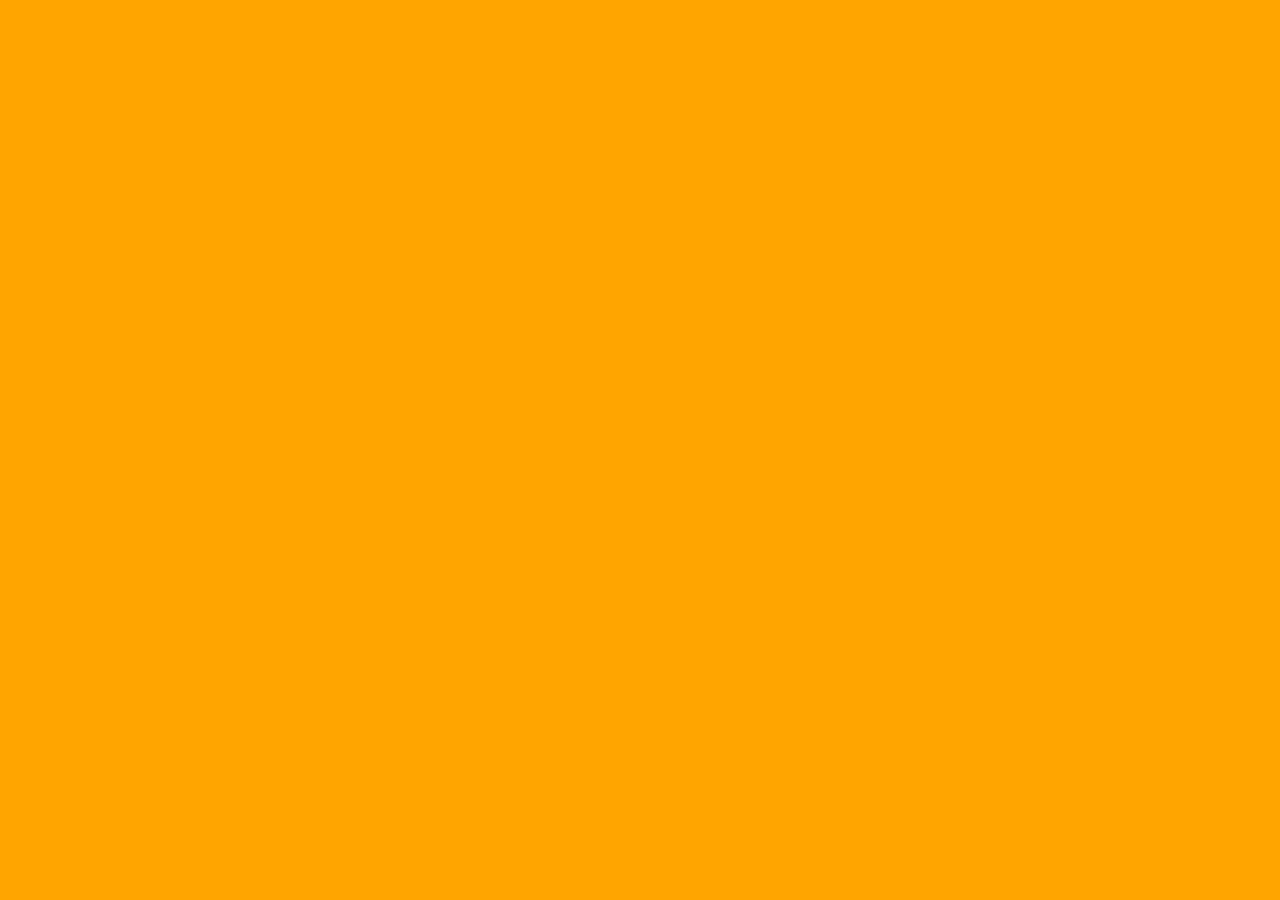
==== index.html @ 5b37c2b7 "Création des pages" ====
<!DOCTYPE html>
<html lang="fr">

<head>
    <link rel="stylesheet" href="https://maxcdn.bootstrapcdn.com/bootstrap/4.0.0/css/bootstrap.min.css"
        integrity="sha384-Gn5384xqQ1aoWXA+058RXPxPg6fy4IWvTNh0E263XmFcJlSAwiGgFAW/dAiS6JXm" crossorigin="anonymous">
    <link rel="stylesheet" href="https://cdnjs.cloudflare.com/ajax/libs/font-awesome/5.12.1/css/all.min.css" />
    <link rel="stylesheet" href="wwwroot/css/style.css" />
    <meta charset="UTF-8" />
    <title>Accueil</title>
</head>

<body>
    <main>
        <div class="container mt-5">

        </div>
    </main>
</body>
---- wwwroot/css/style.css ----
body {
    font-family: 'Ropa Sans', sans-serif;
    font-size: 14px;
    background-color: orange;
}

h1 {
    font-size: 40px;
}

h2 {
    font-size: 28px;
}

h3 {
    font-size: 24px;
}

a {
    color: inherit !important;
}

header {
    background-color: white;
    box-shadow: 0 0 10px;
}

.headerItem {
    text-align: center;
    color: orange;
    font-size: 20px;
    padding: 10px;
}

#logo {
    width: 100px;
}

footer {
    background-color: white;
    box-shadow: 0 0 10px;
    position: absolute;
    bottom: 0;
}
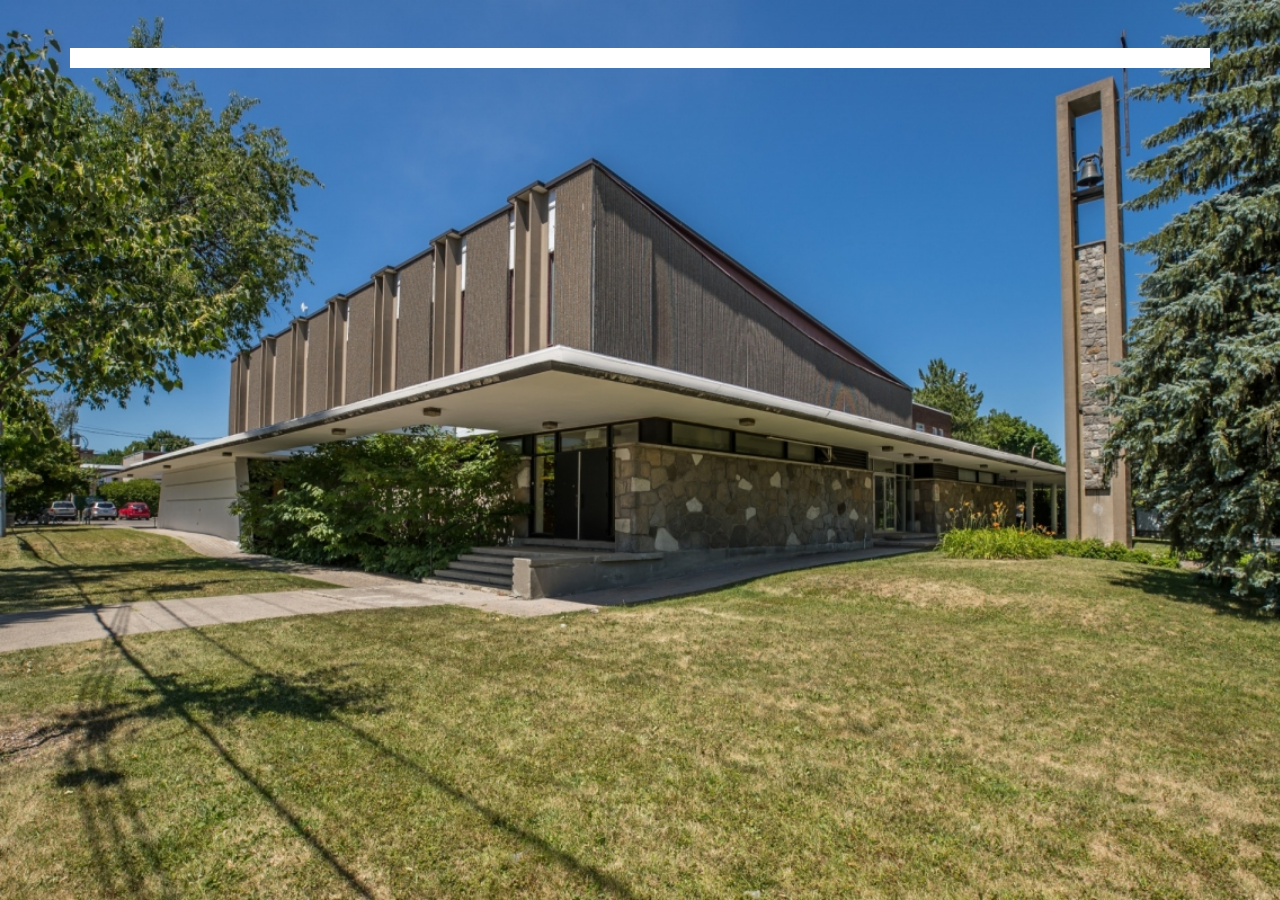
==== commit d5f7ecbb: "Ajout des partenaires" ====
--- a/index.html
+++ b/index.html
@@ -10,7 +10,7 @@
     <title>Accueil</title>
 </head>
 
-<body>
+<body style="background-image: url(wwwroot/images/Batiment.jpg)">
     <main>
         <div class="container mt-5">
 
--- a/wwwroot/css/style.css
+++ b/wwwroot/css/style.css
@@ -1,7 +1,15 @@
 body {
     font-family: 'Ropa Sans', sans-serif;
     font-size: 14px;
-    background-color: orange;
+    background-repeat: no-repeat;
+    background-attachment: fixed;
+    background-size: cover
+}
+
+.container {
+    background-color: white;
+    padding-top: 10px;
+    padding-bottom: 10px;
 }
 
 h1 {
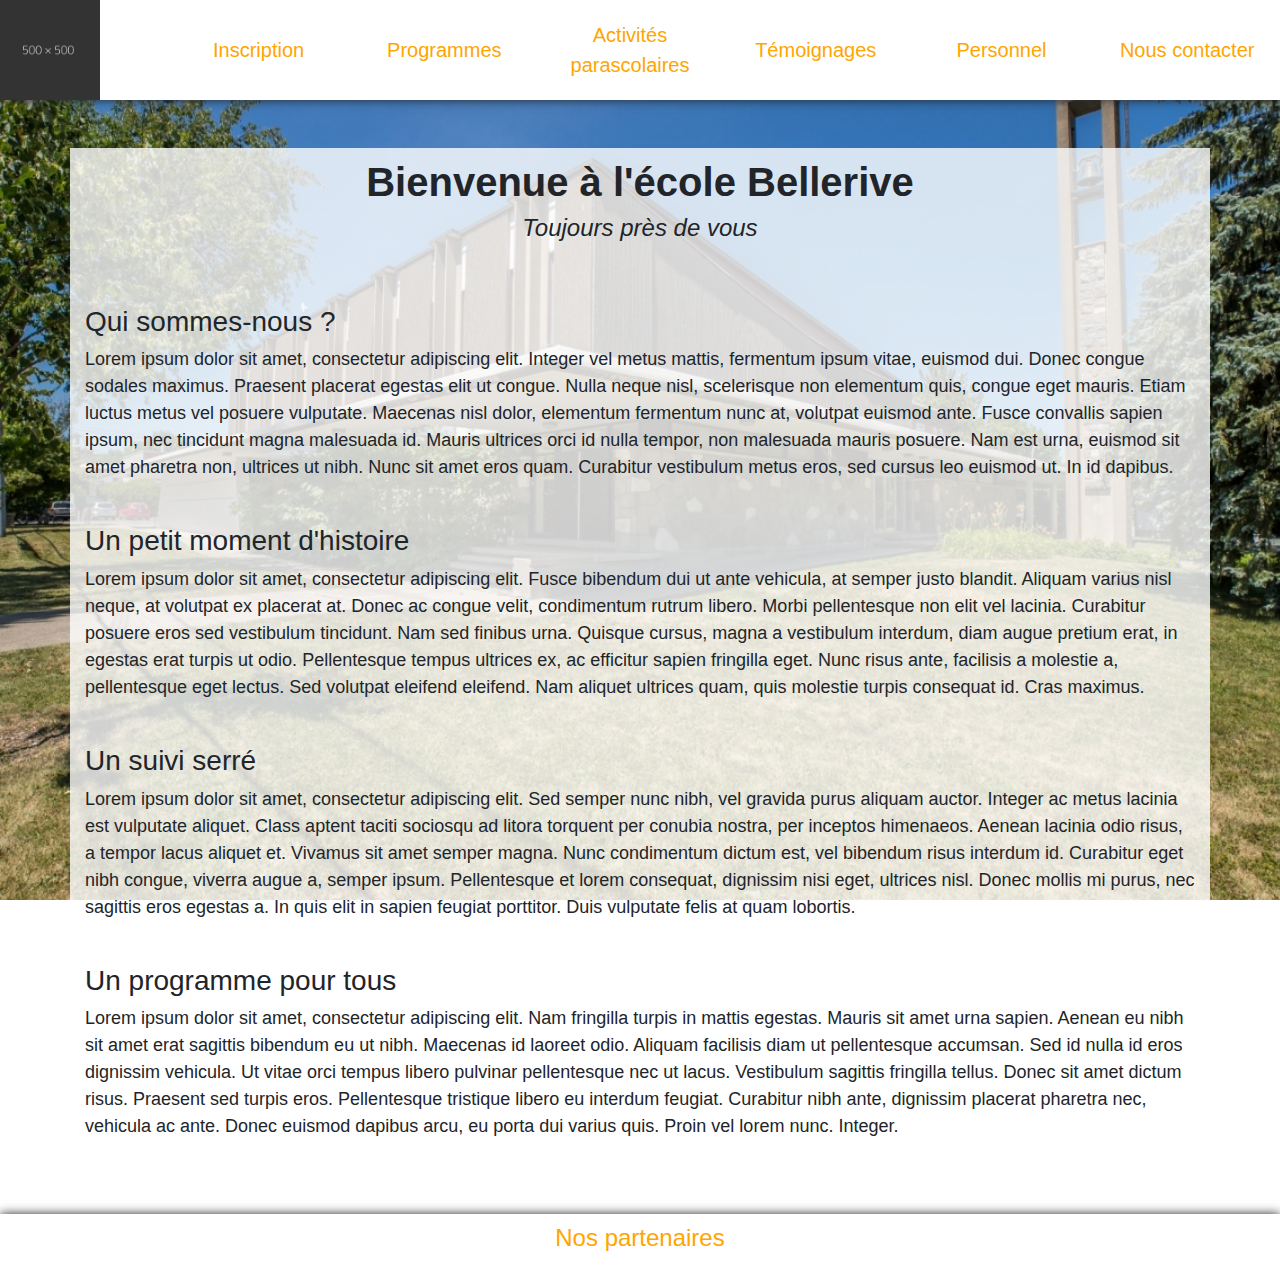
==== commit 6d1e3665: "Avancement de la page d'accueil" ====
--- a/index.html
+++ b/index.html
@@ -11,9 +11,85 @@
 </head>
 
 <body style="background-image: url(wwwroot/images/Batiment.jpg)">
+    <header class="container-fluid">
+        <div class="row align-items-center">
+            <div class="col" style="padding: 0px">
+                <a href="index.html"><img src="wwwroot/images/500x500.png" id="logo"></a>
+            </div>
+            <div class="col headerItem">
+                <a href="inscription.html">Inscription</a>
+            </div>
+            <div class="col headerItem">
+                <a href="programmes.html">Programmes</a>
+            </div>
+            <div class="col headerItem">
+                <a href="activites.html">Activités parascolaires</a>
+            </div>
+            <div class="col headerItem">
+                <a href="temoignages.html">Témoignages</a>
+            </div>
+            <div class="col headerItem">
+                <a href="personnel.html">Personnel</a>
+            </div>
+            <div class="col headerItem">
+                <a href="contact.html">Nous contacter</a>
+            </div>
+        </div>
+    </header>
+
     <main>
-        <div class="container mt-5">
-
+        <div class="container mt-5 mb-5">
+            <h1 id="messageBienvenue">Bienvenue à l'école Bellerive</h1>
+            <h3 style="text-align: center; font-style: italic">Toujours près de vous</h3>
+            <br>
+            <br>
+            <div>
+                <h2>Qui sommes-nous ?</h2>
+                <p>Lorem ipsum dolor sit amet, consectetur adipiscing elit. Integer vel metus mattis, fermentum ipsum
+                    vitae, euismod dui. Donec congue sodales maximus. Praesent placerat egestas elit ut congue. Nulla
+                    neque nisl, scelerisque non elementum quis, congue eget mauris. Etiam luctus metus vel posuere
+                    vulputate. Maecenas nisl dolor, elementum fermentum nunc at, volutpat euismod ante. Fusce convallis
+                    sapien ipsum, nec tincidunt magna malesuada id. Mauris ultrices orci id nulla tempor, non malesuada
+                    mauris posuere. Nam est urna, euismod sit amet pharetra non, ultrices ut nibh. Nunc sit amet eros
+                    quam. Curabitur vestibulum metus eros, sed cursus leo euismod ut. In id dapibus.</p>
+                <br>
+                <h2>Un petit moment d'histoire</h2>
+                <p>Lorem ipsum dolor sit amet, consectetur adipiscing elit. Fusce bibendum dui ut ante vehicula, at
+                    semper justo blandit. Aliquam varius nisl neque, at volutpat ex placerat at. Donec ac congue velit,
+                    condimentum rutrum libero. Morbi pellentesque non elit vel lacinia. Curabitur posuere eros sed
+                    vestibulum tincidunt. Nam sed finibus urna. Quisque cursus, magna a vestibulum interdum, diam augue
+                    pretium erat, in egestas erat turpis ut odio. Pellentesque tempus ultrices ex, ac efficitur sapien
+                    fringilla eget. Nunc risus ante, facilisis a molestie a, pellentesque eget lectus. Sed volutpat
+                    eleifend eleifend. Nam aliquet ultrices quam, quis molestie turpis consequat id. Cras maximus.</p>
+                <br>
+                <h2>Un suivi serré</h2>
+                <p>Lorem ipsum dolor sit amet, consectetur adipiscing elit. Sed semper nunc nibh, vel gravida purus
+                    aliquam auctor. Integer ac metus lacinia est vulputate aliquet. Class aptent taciti sociosqu ad
+                    litora torquent per conubia nostra, per inceptos himenaeos. Aenean lacinia odio risus, a tempor
+                    lacus aliquet et. Vivamus sit amet semper magna. Nunc condimentum dictum est, vel bibendum risus
+                    interdum id. Curabitur eget nibh congue, viverra augue a, semper ipsum. Pellentesque et lorem
+                    consequat, dignissim nisi eget, ultrices nisl. Donec mollis mi purus, nec sagittis eros egestas a.
+                    In quis elit in sapien feugiat porttitor. Duis vulputate felis at quam lobortis.</p>
+                <br>
+                <h2>Un programme pour tous</h2>
+                <p>Lorem ipsum dolor sit amet, consectetur adipiscing elit. Nam fringilla turpis in mattis egestas.
+                    Mauris sit amet urna sapien. Aenean eu nibh sit amet erat sagittis bibendum eu ut nibh. Maecenas id
+                    laoreet odio. Aliquam facilisis diam ut pellentesque accumsan. Sed id nulla id eros dignissim
+                    vehicula. Ut vitae orci tempus libero pulvinar pellentesque nec ut lacus. Vestibulum sagittis
+                    fringilla tellus. Donec sit amet dictum risus. Praesent sed turpis eros. Pellentesque tristique
+                    libero eu interdum feugiat. Curabitur nibh ante, dignissim placerat pharetra nec, vehicula ac ante.
+                    Donec euismod dapibus arcu, eu porta dui varius quis. Proin vel lorem nunc. Integer.</p>
+            </div>
         </div>
     </main>
+
+    <footer class="container-fluid">
+        <div class="row align-items-center">
+            <div class="col" style="text-align: center; padding: 10px; color: orange">
+                <a href="partenaires.html">
+                    <h3>Nos partenaires</h3>
+                </a>
+            </div>
+        </div>
+    </footer>
 </body>--- a/wwwroot/css/style.css
+++ b/wwwroot/css/style.css
@@ -1,13 +1,13 @@
 body {
     font-family: 'Ropa Sans', sans-serif;
-    font-size: 14px;
+    font-size: 18px;
     background-repeat: no-repeat;
     background-attachment: fixed;
     background-size: cover
 }
 
 .container {
-    background-color: white;
+    background-color: rgba(255, 255, 255, 0.8);
     padding-top: 10px;
     padding-bottom: 10px;
 }
@@ -26,6 +26,11 @@
 
 a {
     color: inherit !important;
+}
+
+#messageBienvenue {
+    text-align: center;
+    font-weight: bold;
 }
 
 header {
@@ -47,6 +52,6 @@
 footer {
     background-color: white;
     box-shadow: 0 0 10px;
-    position: absolute;
+    position: static;
     bottom: 0;
 }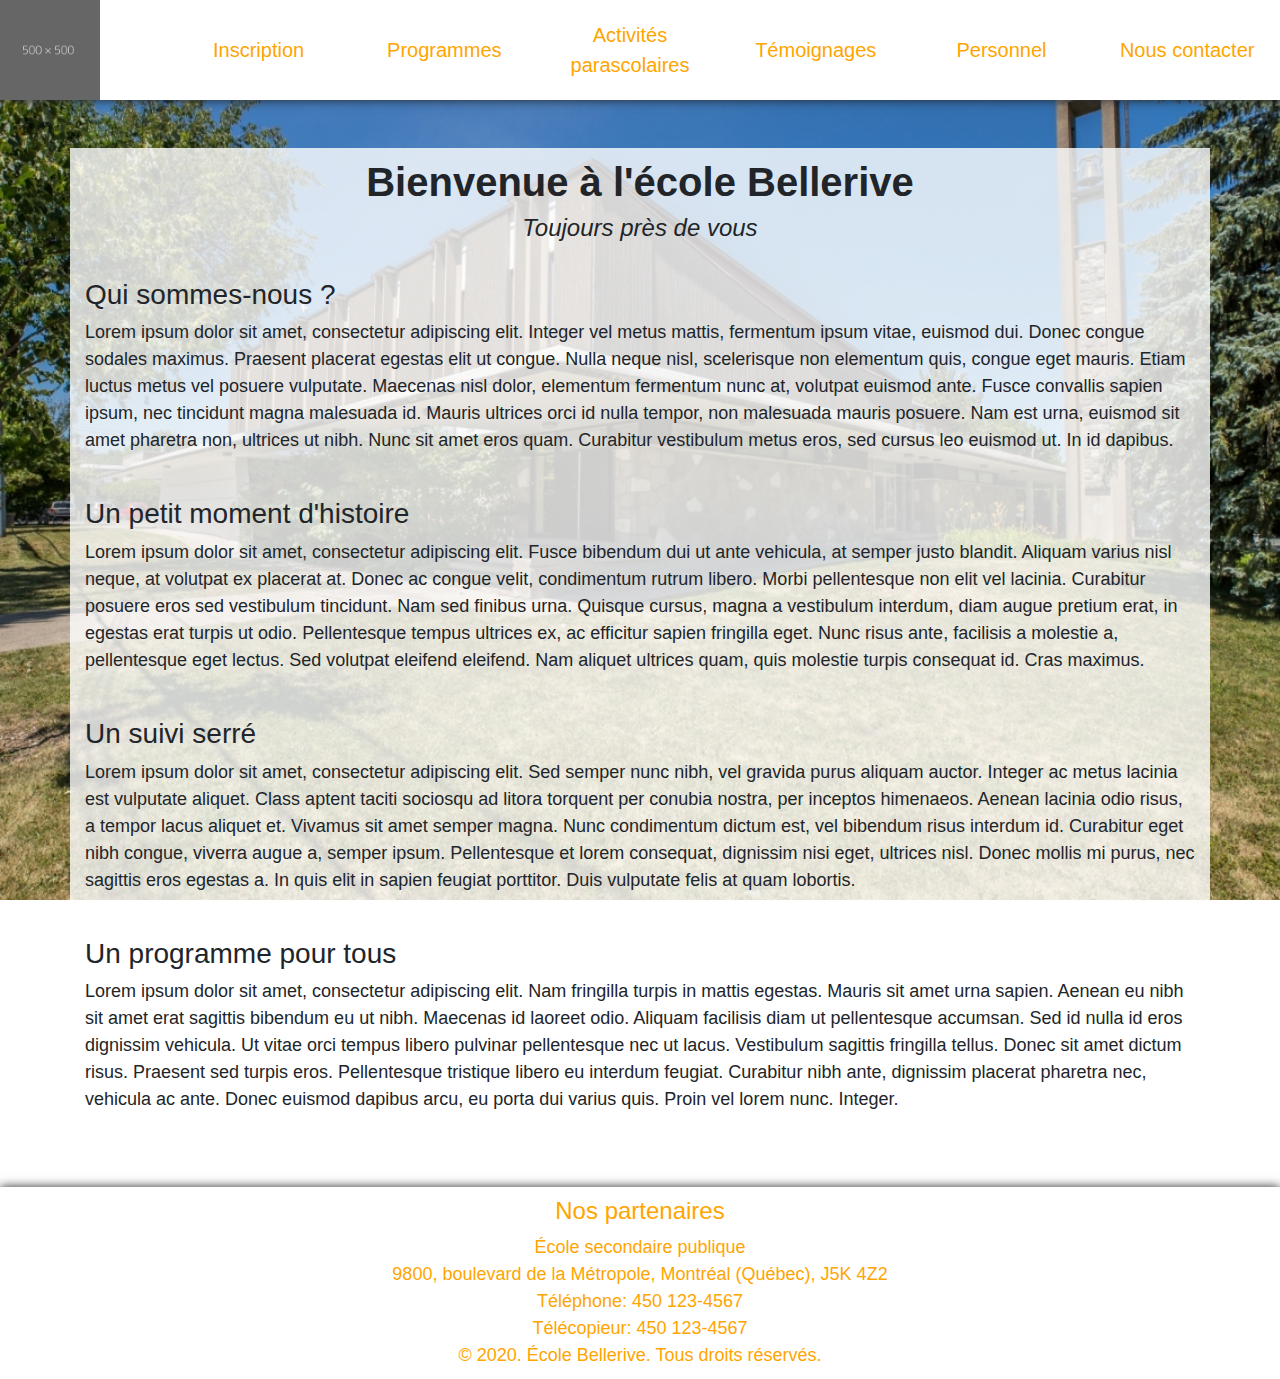
==== commit b37486c5: "Modification du footer et nettoyage des pages" ====
--- a/index.html
+++ b/index.html
@@ -14,7 +14,7 @@
     <header class="container-fluid">
         <div class="row align-items-center">
             <div class="col" style="padding: 0px">
-                <a href="index.html"><img src="wwwroot/images/500x500.png" id="logo"></a>
+                <a href="index.html"><img src="wwwroot/images/500x500.jpg" id="logo"></a>
             </div>
             <div class="col headerItem">
                 <a href="inscription.html">Inscription</a>
@@ -41,7 +41,6 @@
         <div class="container mt-5 mb-5">
             <h1 id="messageBienvenue">Bienvenue à l'école Bellerive</h1>
             <h3 style="text-align: center; font-style: italic">Toujours près de vous</h3>
-            <br>
             <br>
             <div>
                 <h2>Qui sommes-nous ?</h2>
@@ -89,6 +88,11 @@
                 <a href="partenaires.html">
                     <h3>Nos partenaires</h3>
                 </a>
+                <div>École secondaire publique</div>
+                <div>9800, boulevard de la Métropole, Montréal (Québec), J5K 4Z2</div>
+                <div>Téléphone: 450 123-4567</div>
+                <div>Télécopieur: 450 123-4567</div>
+                <div>© 2020. École Bellerive. Tous droits réservés.</div>
             </div>
         </div>
     </footer>
--- a/wwwroot/css/style.css
+++ b/wwwroot/css/style.css
@@ -54,4 +54,11 @@
     box-shadow: 0 0 10px;
     position: static;
     bottom: 0;
-}+}
+
+.temoignage {
+    text-align: center;
+    margin: 2px;
+    padding: 5px;
+    border: 1px solid black;
+}
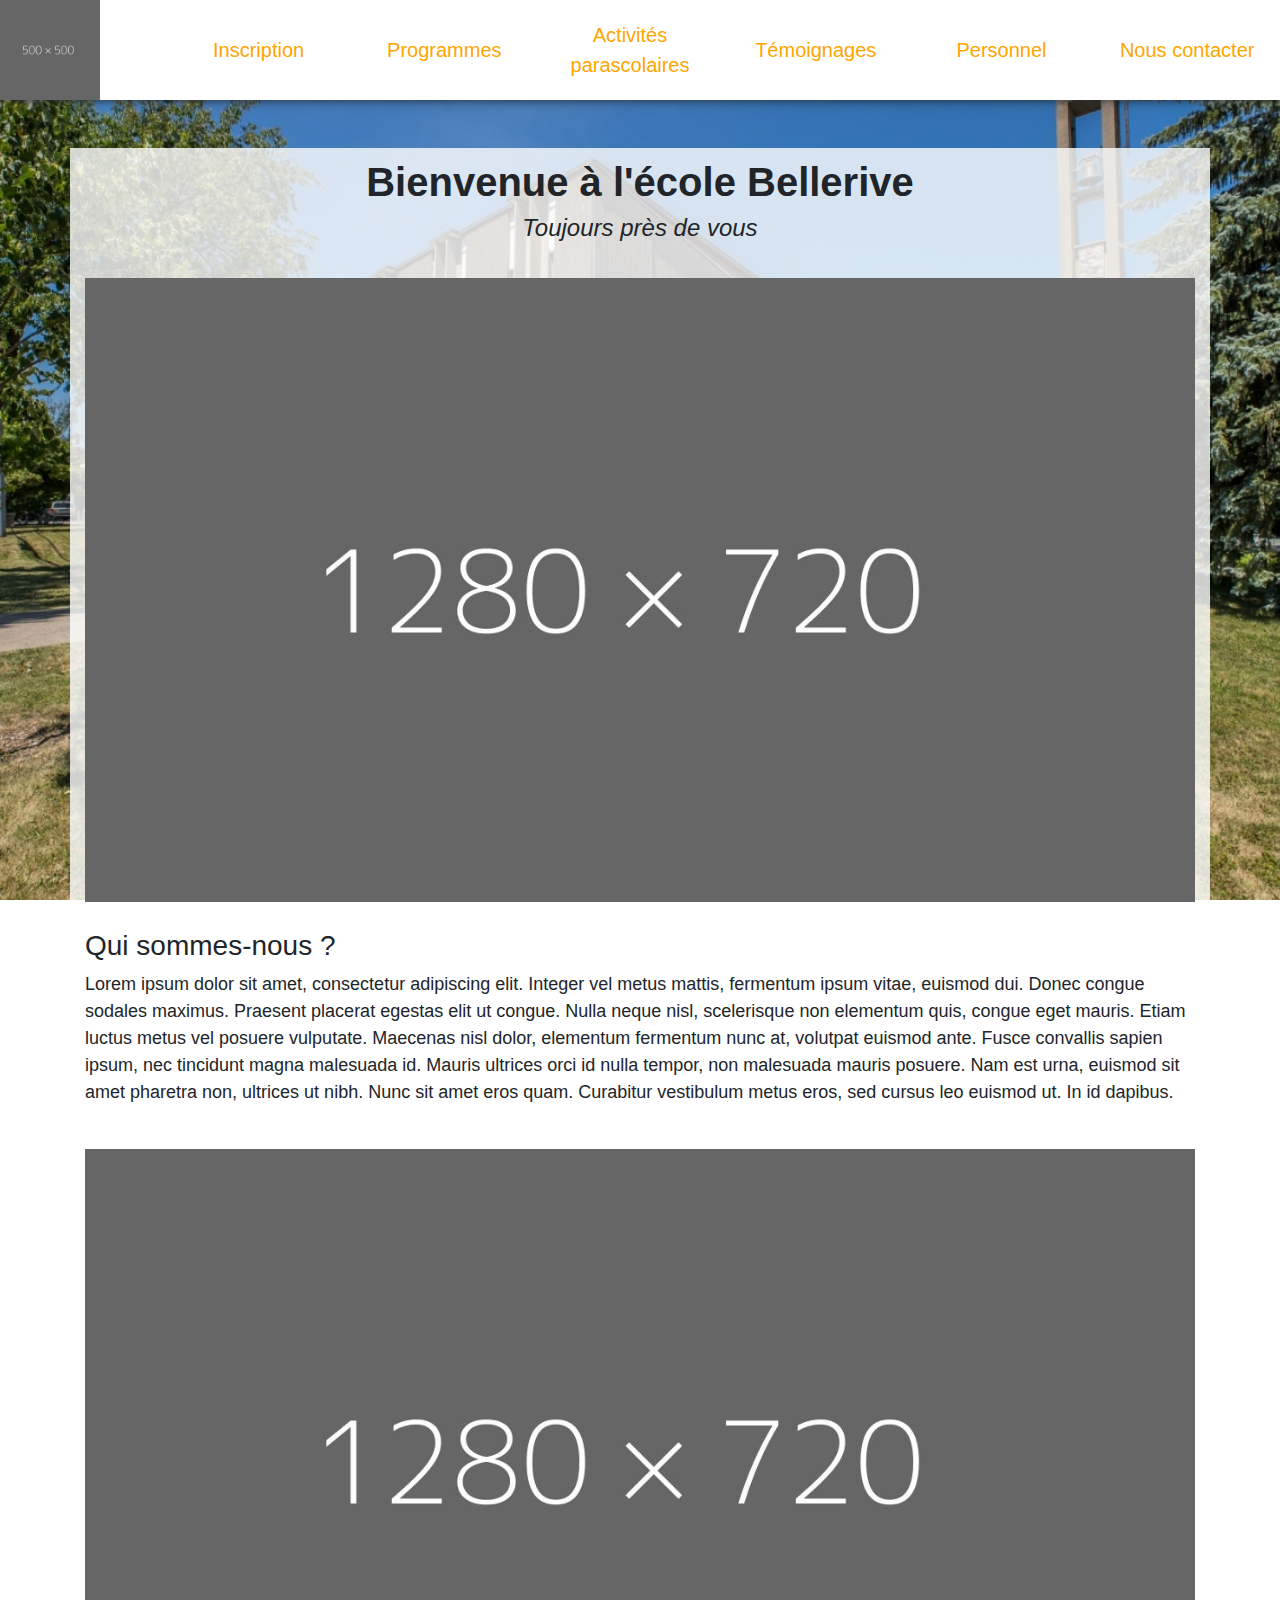
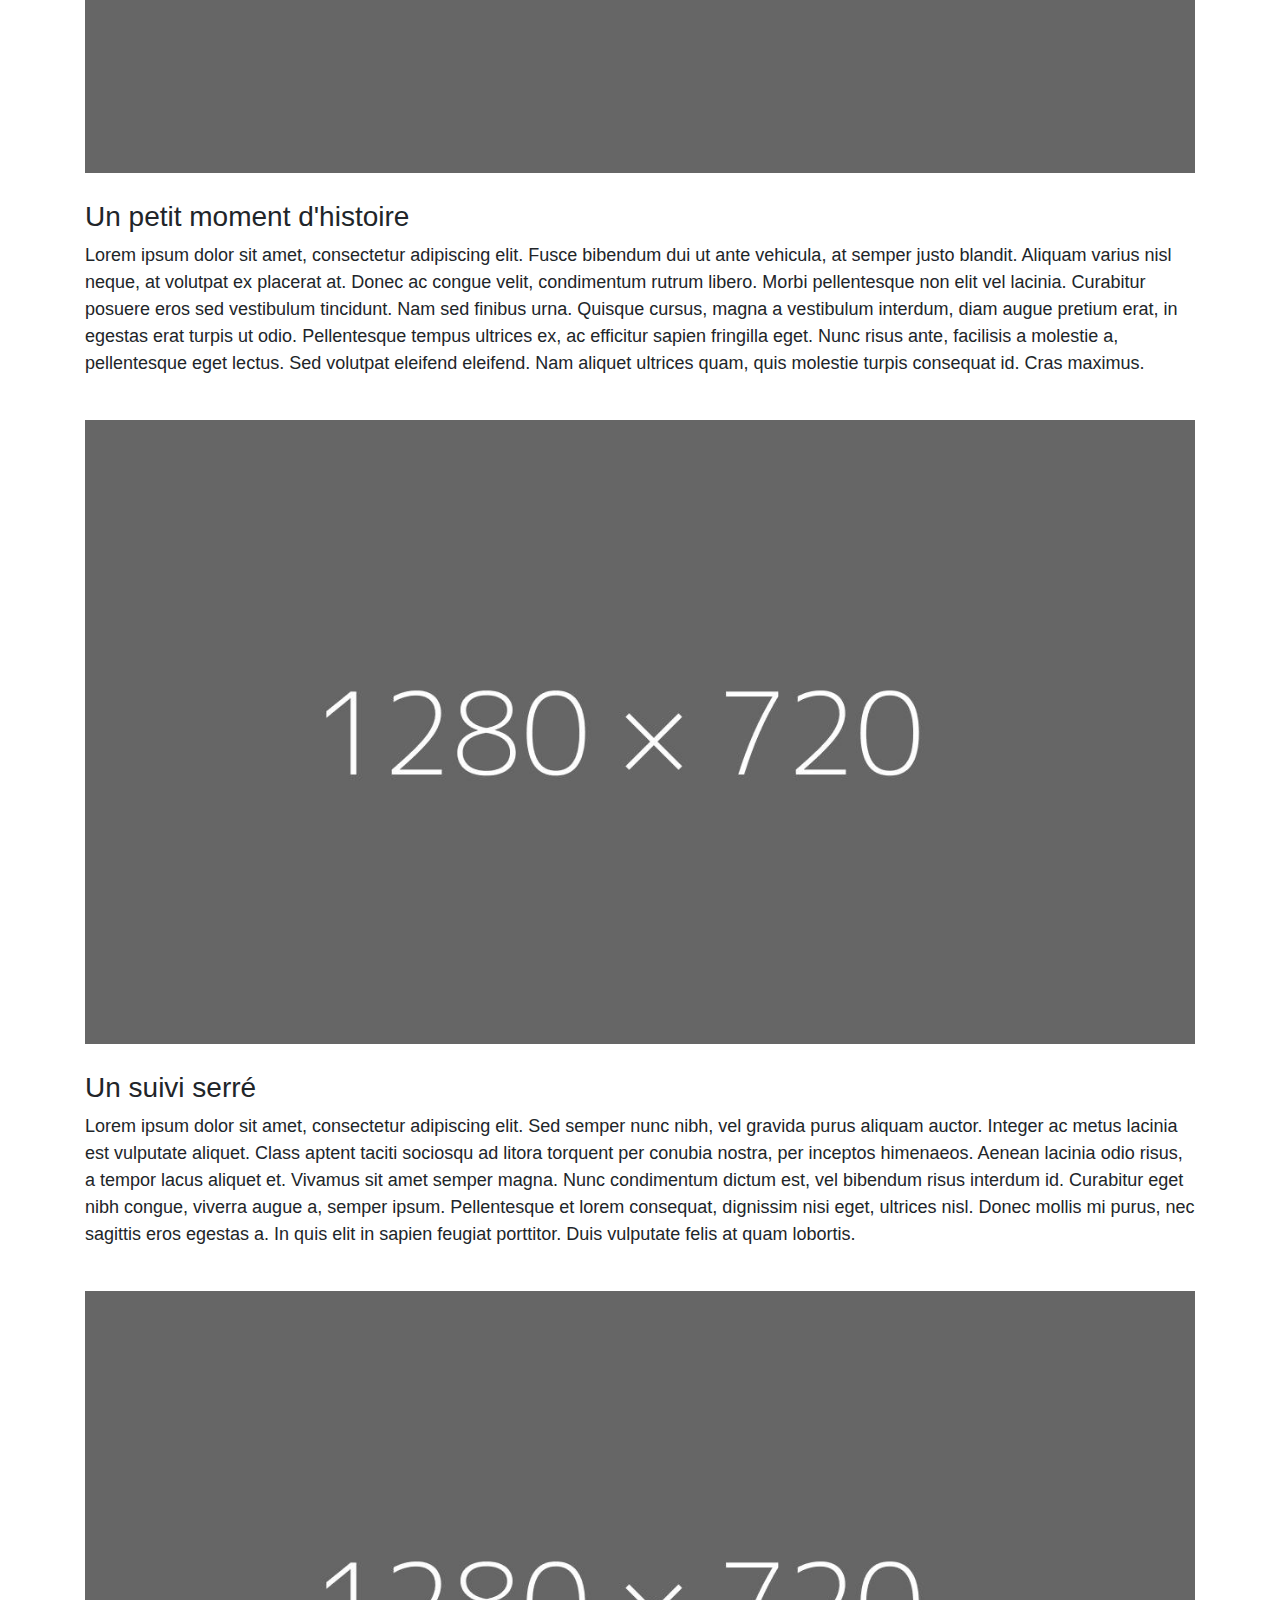
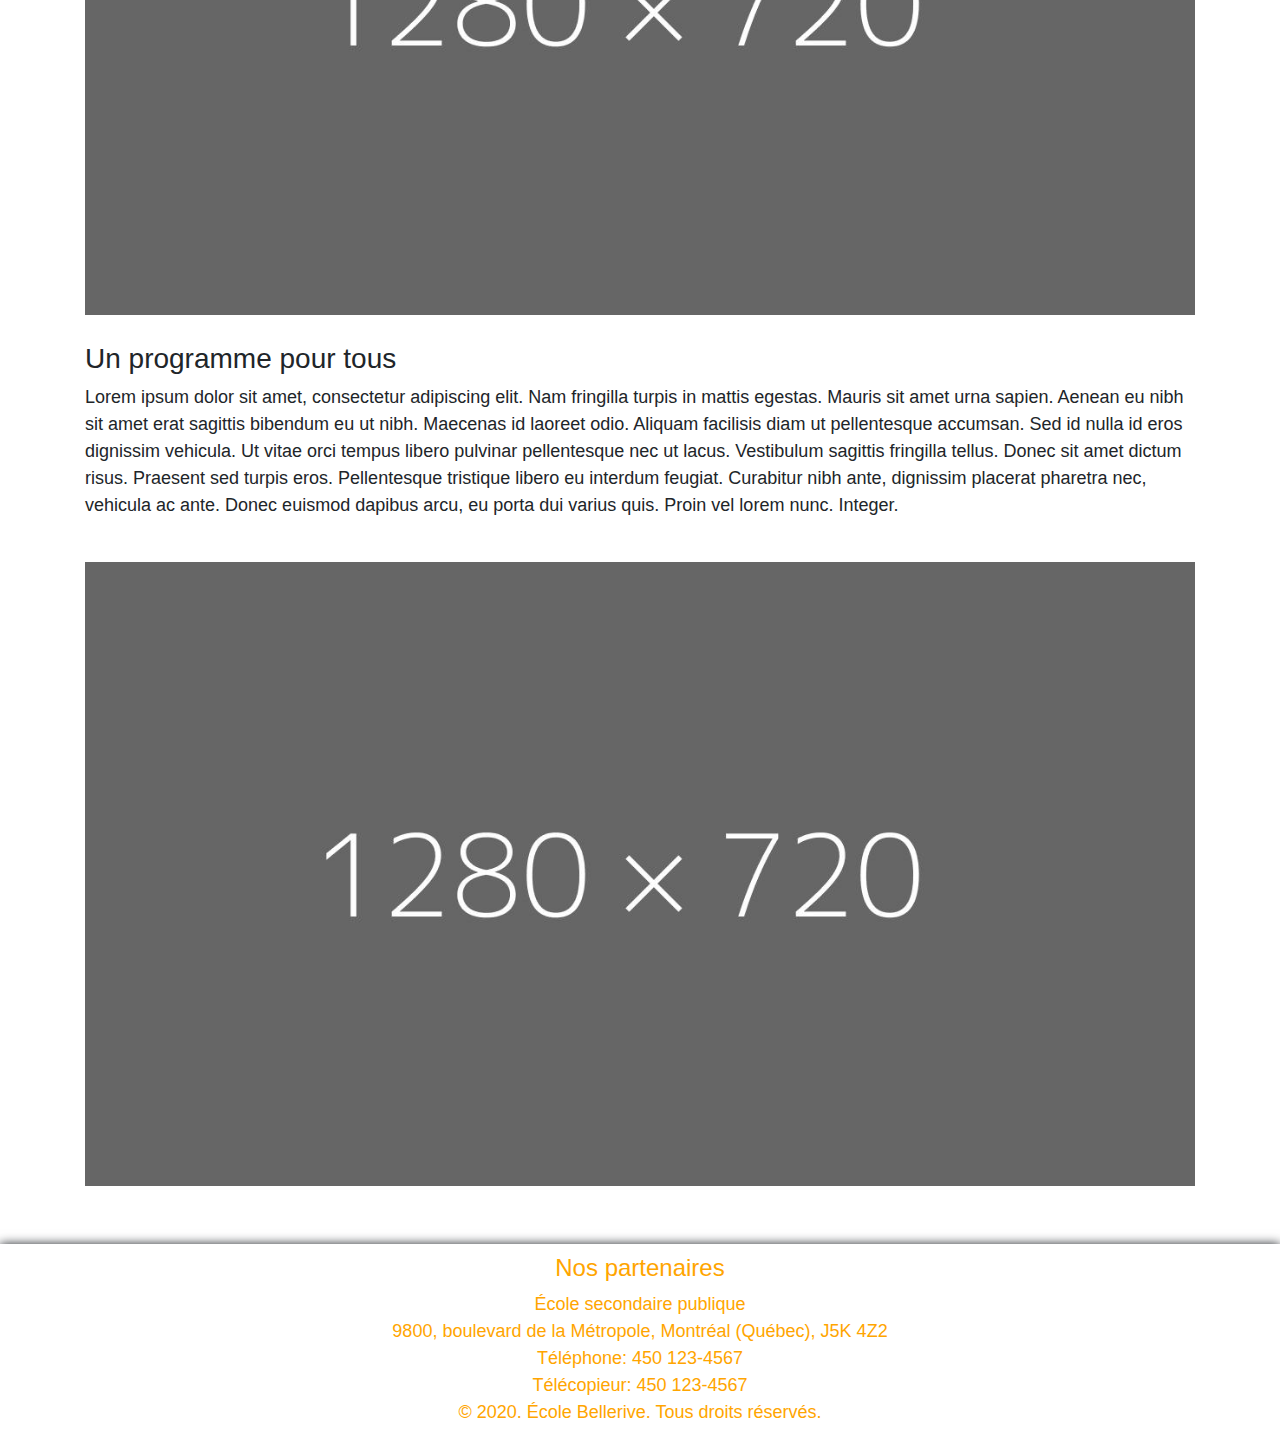
==== commit c951ad51: "Ajout d'images dans la page d'accueil et amélioration de la page contact" ====
--- a/index.html
+++ b/index.html
@@ -42,6 +42,12 @@
             <h1 id="messageBienvenue">Bienvenue à l'école Bellerive</h1>
             <h3 style="text-align: center; font-style: italic">Toujours près de vous</h3>
             <br>
+            <div class="row">
+                <div class="col">
+                    <img class="img-fluid" src="wwwroot/images/1280x720.jpg">
+                </div>
+            </div>
+            <br>
             <div>
                 <h2>Qui sommes-nous ?</h2>
                 <p>Lorem ipsum dolor sit amet, consectetur adipiscing elit. Integer vel metus mattis, fermentum ipsum
@@ -52,6 +58,12 @@
                     mauris posuere. Nam est urna, euismod sit amet pharetra non, ultrices ut nibh. Nunc sit amet eros
                     quam. Curabitur vestibulum metus eros, sed cursus leo euismod ut. In id dapibus.</p>
                 <br>
+                <div class="row">
+                    <div class="col">
+                        <img class="img-fluid" src="wwwroot/images/1280x720.jpg">
+                    </div>
+                </div>
+                <br>
                 <h2>Un petit moment d'histoire</h2>
                 <p>Lorem ipsum dolor sit amet, consectetur adipiscing elit. Fusce bibendum dui ut ante vehicula, at
                     semper justo blandit. Aliquam varius nisl neque, at volutpat ex placerat at. Donec ac congue velit,
@@ -60,6 +72,12 @@
                     pretium erat, in egestas erat turpis ut odio. Pellentesque tempus ultrices ex, ac efficitur sapien
                     fringilla eget. Nunc risus ante, facilisis a molestie a, pellentesque eget lectus. Sed volutpat
                     eleifend eleifend. Nam aliquet ultrices quam, quis molestie turpis consequat id. Cras maximus.</p>
+                <br>
+                <div class="row">
+                    <div class="col">
+                        <img class="img-fluid" src="wwwroot/images/1280x720.jpg">
+                    </div>
+                </div>
                 <br>
                 <h2>Un suivi serré</h2>
                 <p>Lorem ipsum dolor sit amet, consectetur adipiscing elit. Sed semper nunc nibh, vel gravida purus
@@ -70,6 +88,12 @@
                     consequat, dignissim nisi eget, ultrices nisl. Donec mollis mi purus, nec sagittis eros egestas a.
                     In quis elit in sapien feugiat porttitor. Duis vulputate felis at quam lobortis.</p>
                 <br>
+                <div class="row">
+                    <div class="col">
+                        <img class="img-fluid" src="wwwroot/images/1280x720.jpg">
+                    </div>
+                </div>
+                <br>
                 <h2>Un programme pour tous</h2>
                 <p>Lorem ipsum dolor sit amet, consectetur adipiscing elit. Nam fringilla turpis in mattis egestas.
                     Mauris sit amet urna sapien. Aenean eu nibh sit amet erat sagittis bibendum eu ut nibh. Maecenas id
@@ -78,6 +102,12 @@
                     fringilla tellus. Donec sit amet dictum risus. Praesent sed turpis eros. Pellentesque tristique
                     libero eu interdum feugiat. Curabitur nibh ante, dignissim placerat pharetra nec, vehicula ac ante.
                     Donec euismod dapibus arcu, eu porta dui varius quis. Proin vel lorem nunc. Integer.</p>
+                <br>
+                <div class="row">
+                    <div class="col">
+                        <img class="img-fluid" src="wwwroot/images/1280x720.jpg">
+                    </div>
+                </div>
             </div>
         </div>
     </main>
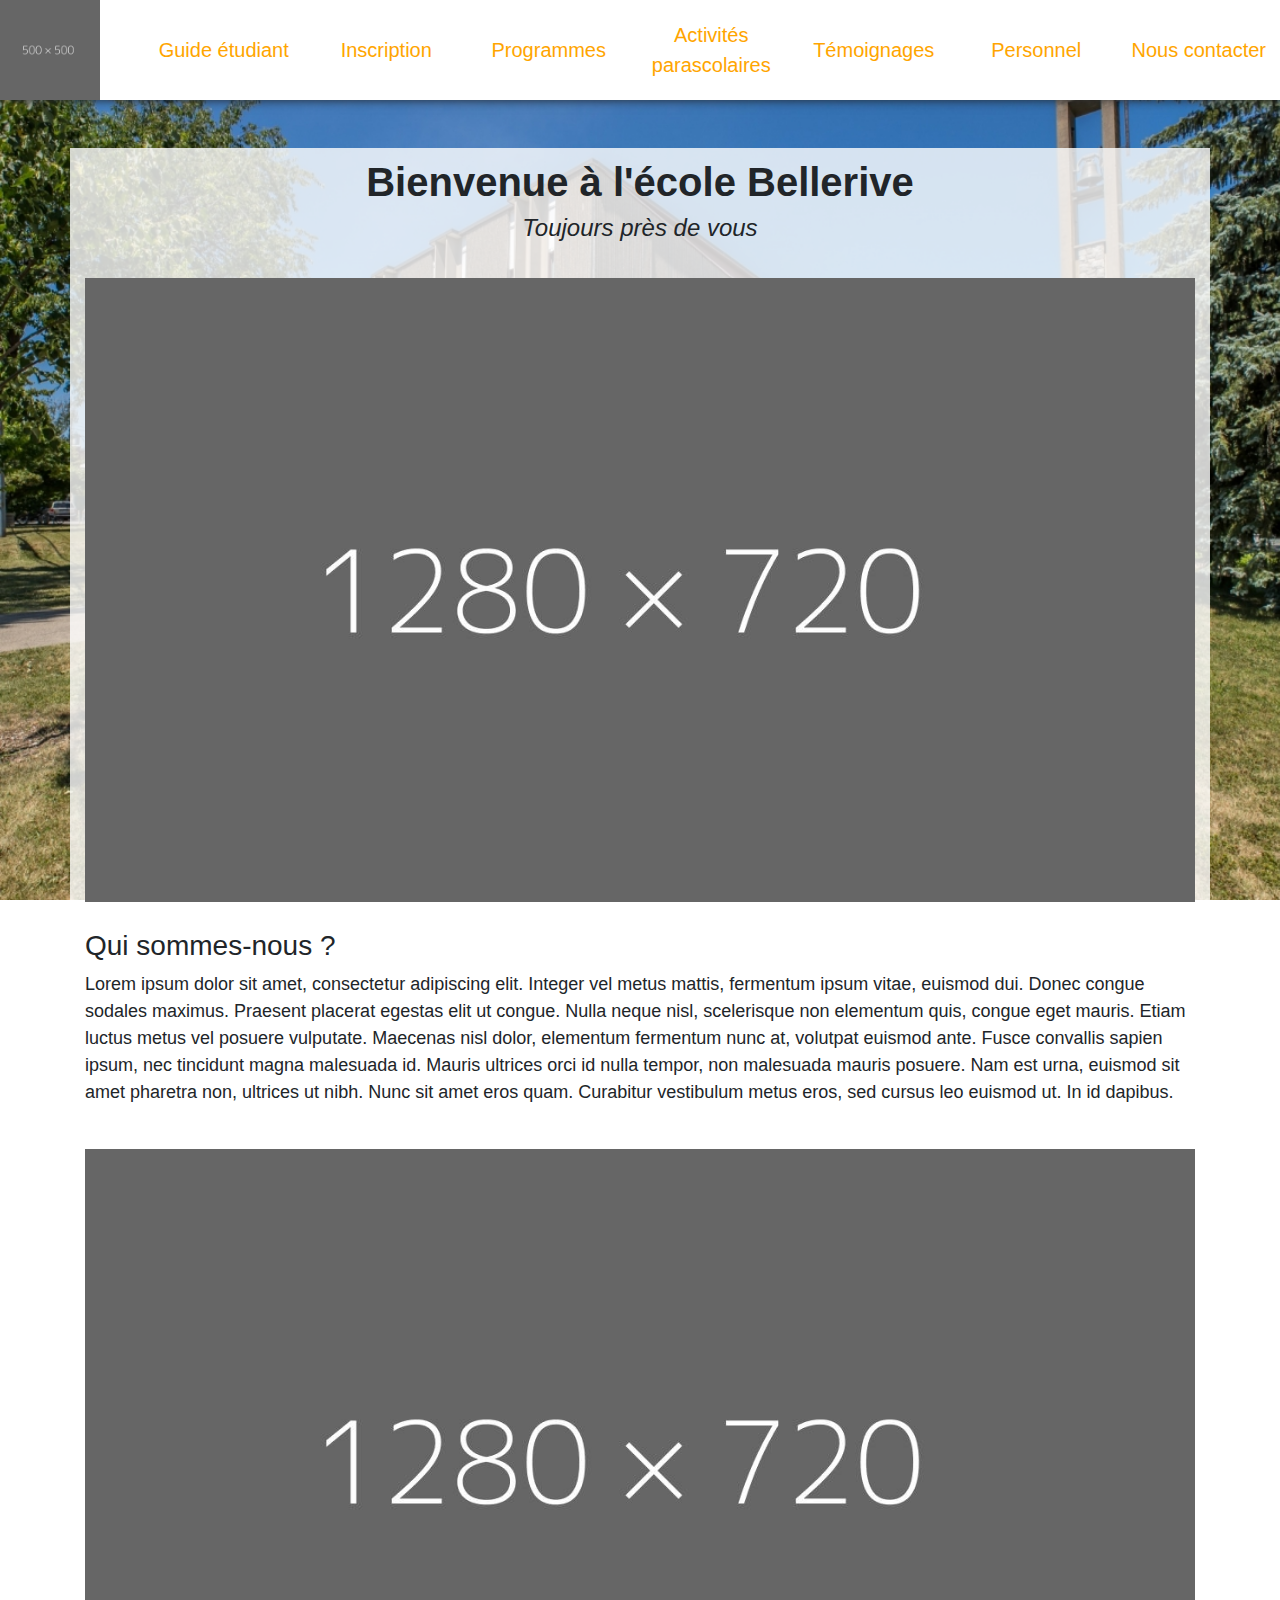
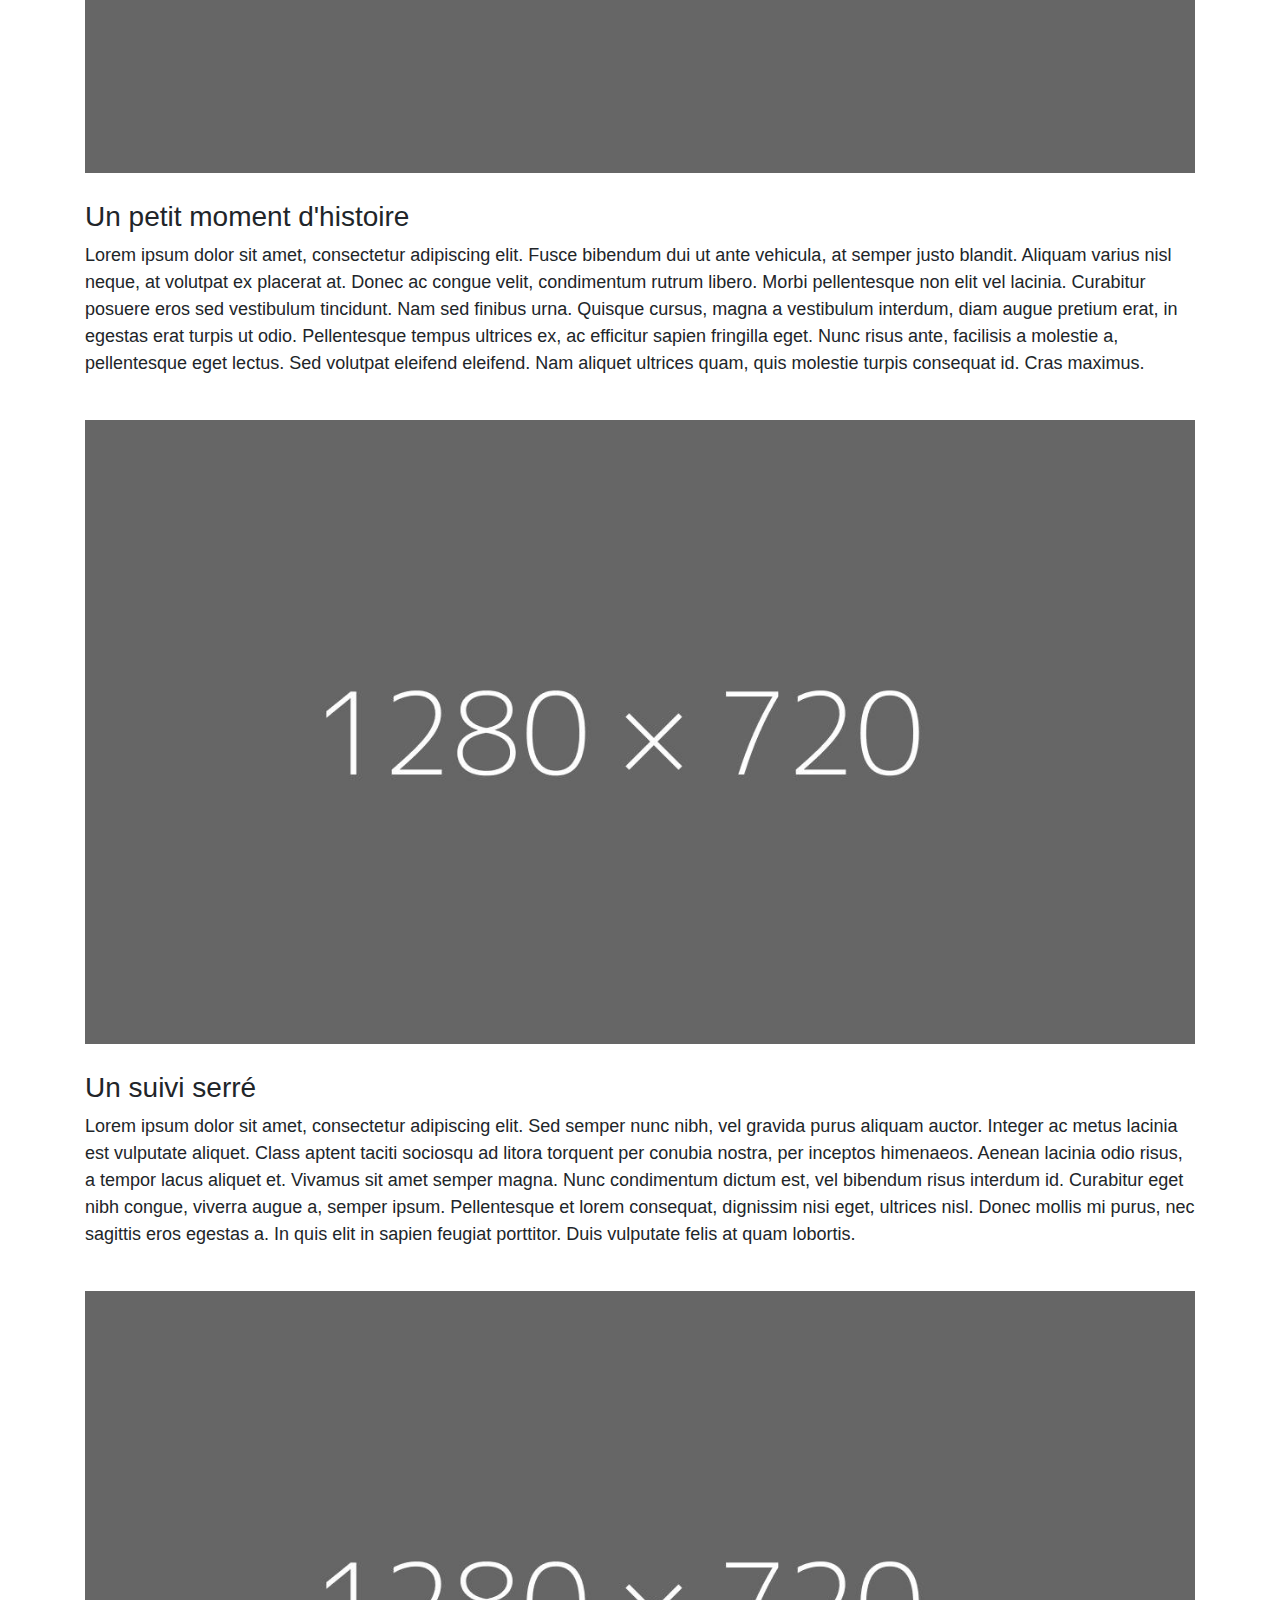
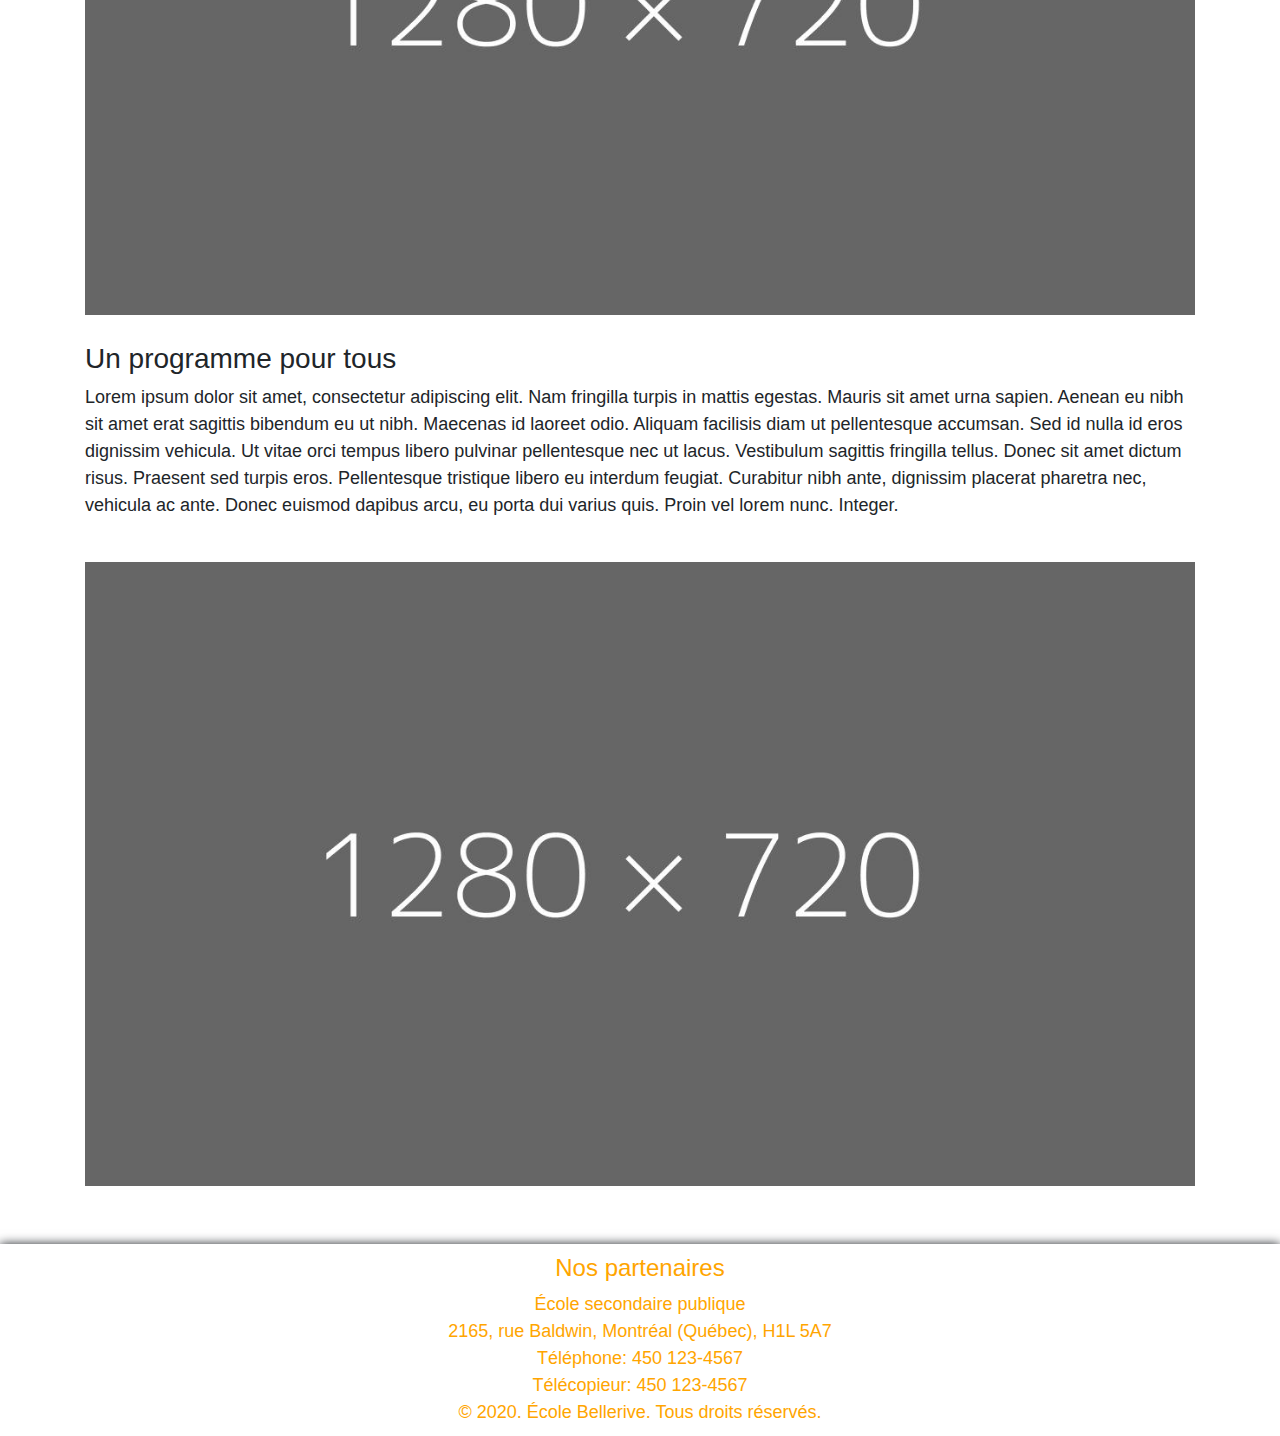
==== commit be24555c: "Correction de l'adresse et ajout du guide étudiant" ====
--- a/index.html
+++ b/index.html
@@ -15,6 +15,9 @@
         <div class="row align-items-center">
             <div class="col" style="padding: 0px">
                 <a href="index.html"><img src="wwwroot/images/500x500.jpg" id="logo"></a>
+            </div>
+            <div class="col headerItem">
+                <a href="guide.html">Guide étudiant</a>
             </div>
             <div class="col headerItem">
                 <a href="inscription.html">Inscription</a>
@@ -119,7 +122,7 @@
                     <h3>Nos partenaires</h3>
                 </a>
                 <div>École secondaire publique</div>
-                <div>9800, boulevard de la Métropole, Montréal (Québec), J5K 4Z2</div>
+                <div>2165, rue Baldwin, Montréal (Québec), H1L 5A7</div>
                 <div>Téléphone: 450 123-4567</div>
                 <div>Télécopieur: 450 123-4567</div>
                 <div>© 2020. École Bellerive. Tous droits réservés.</div>
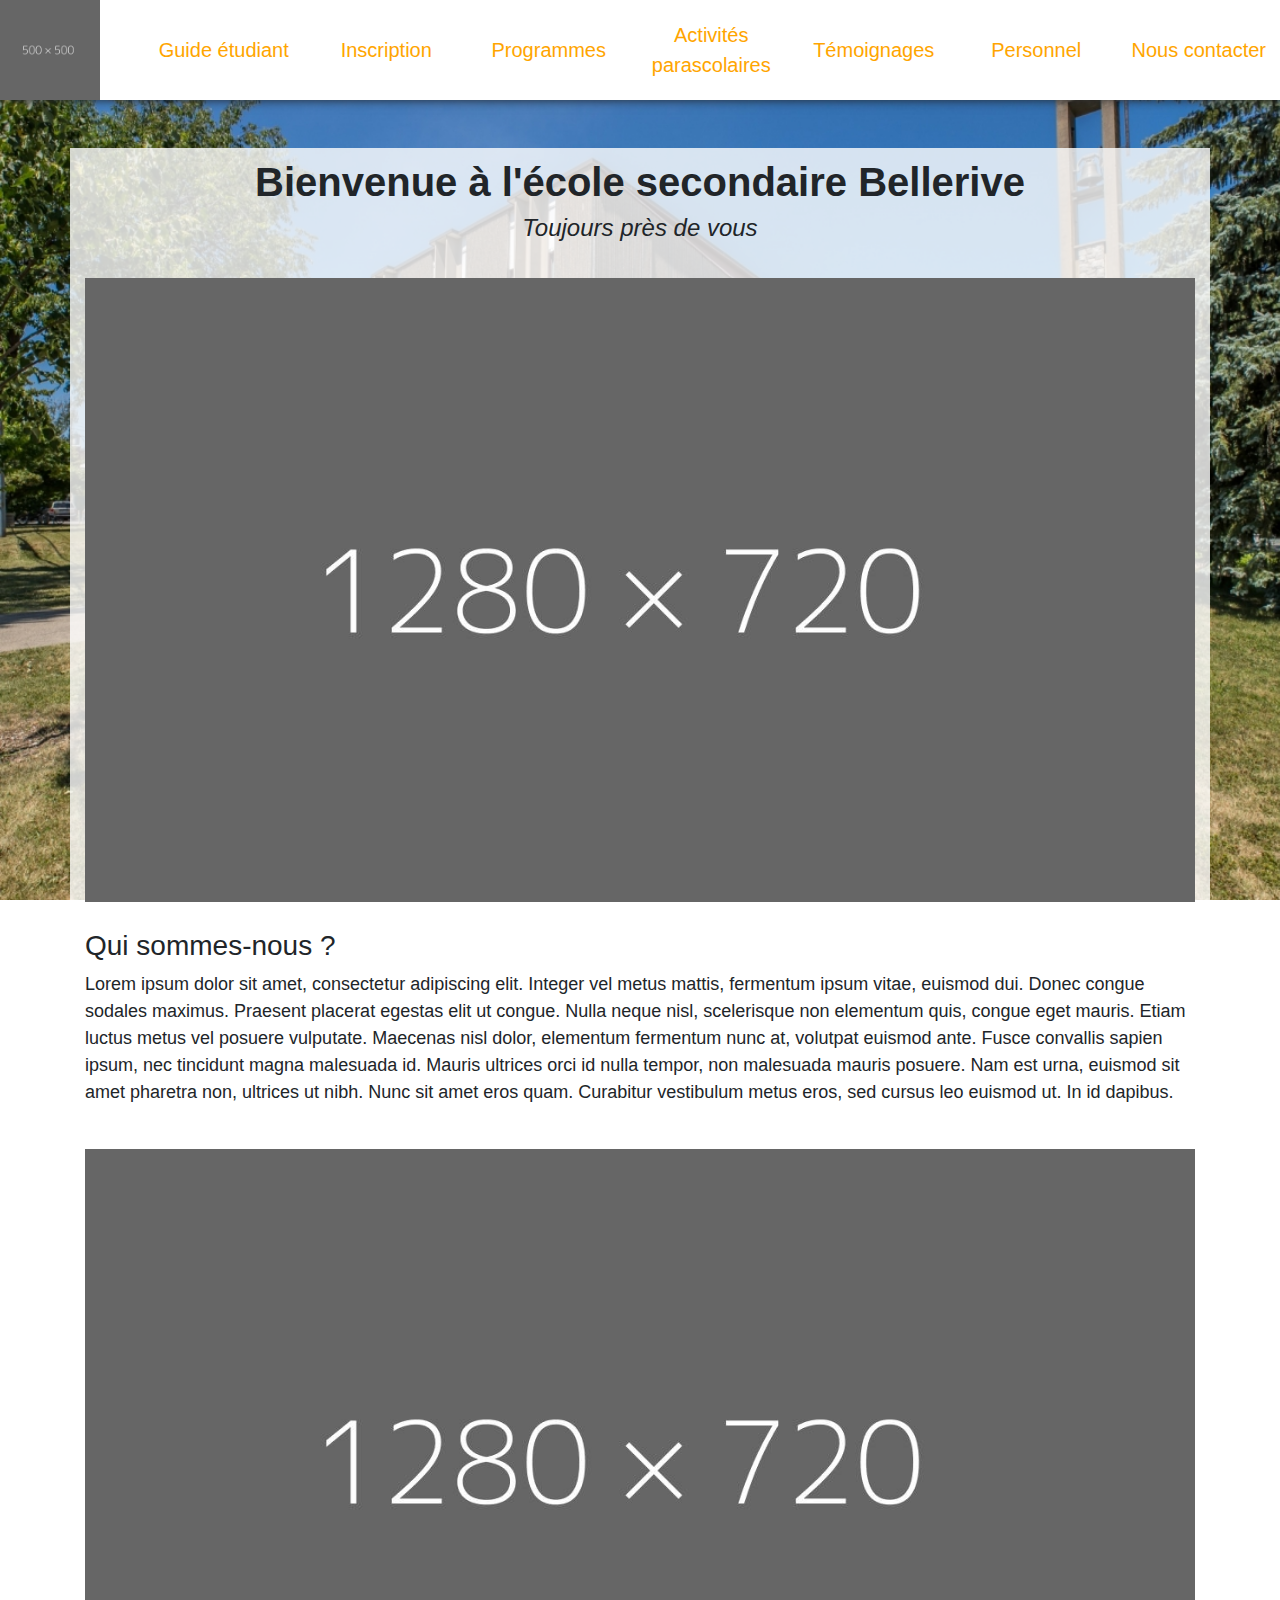
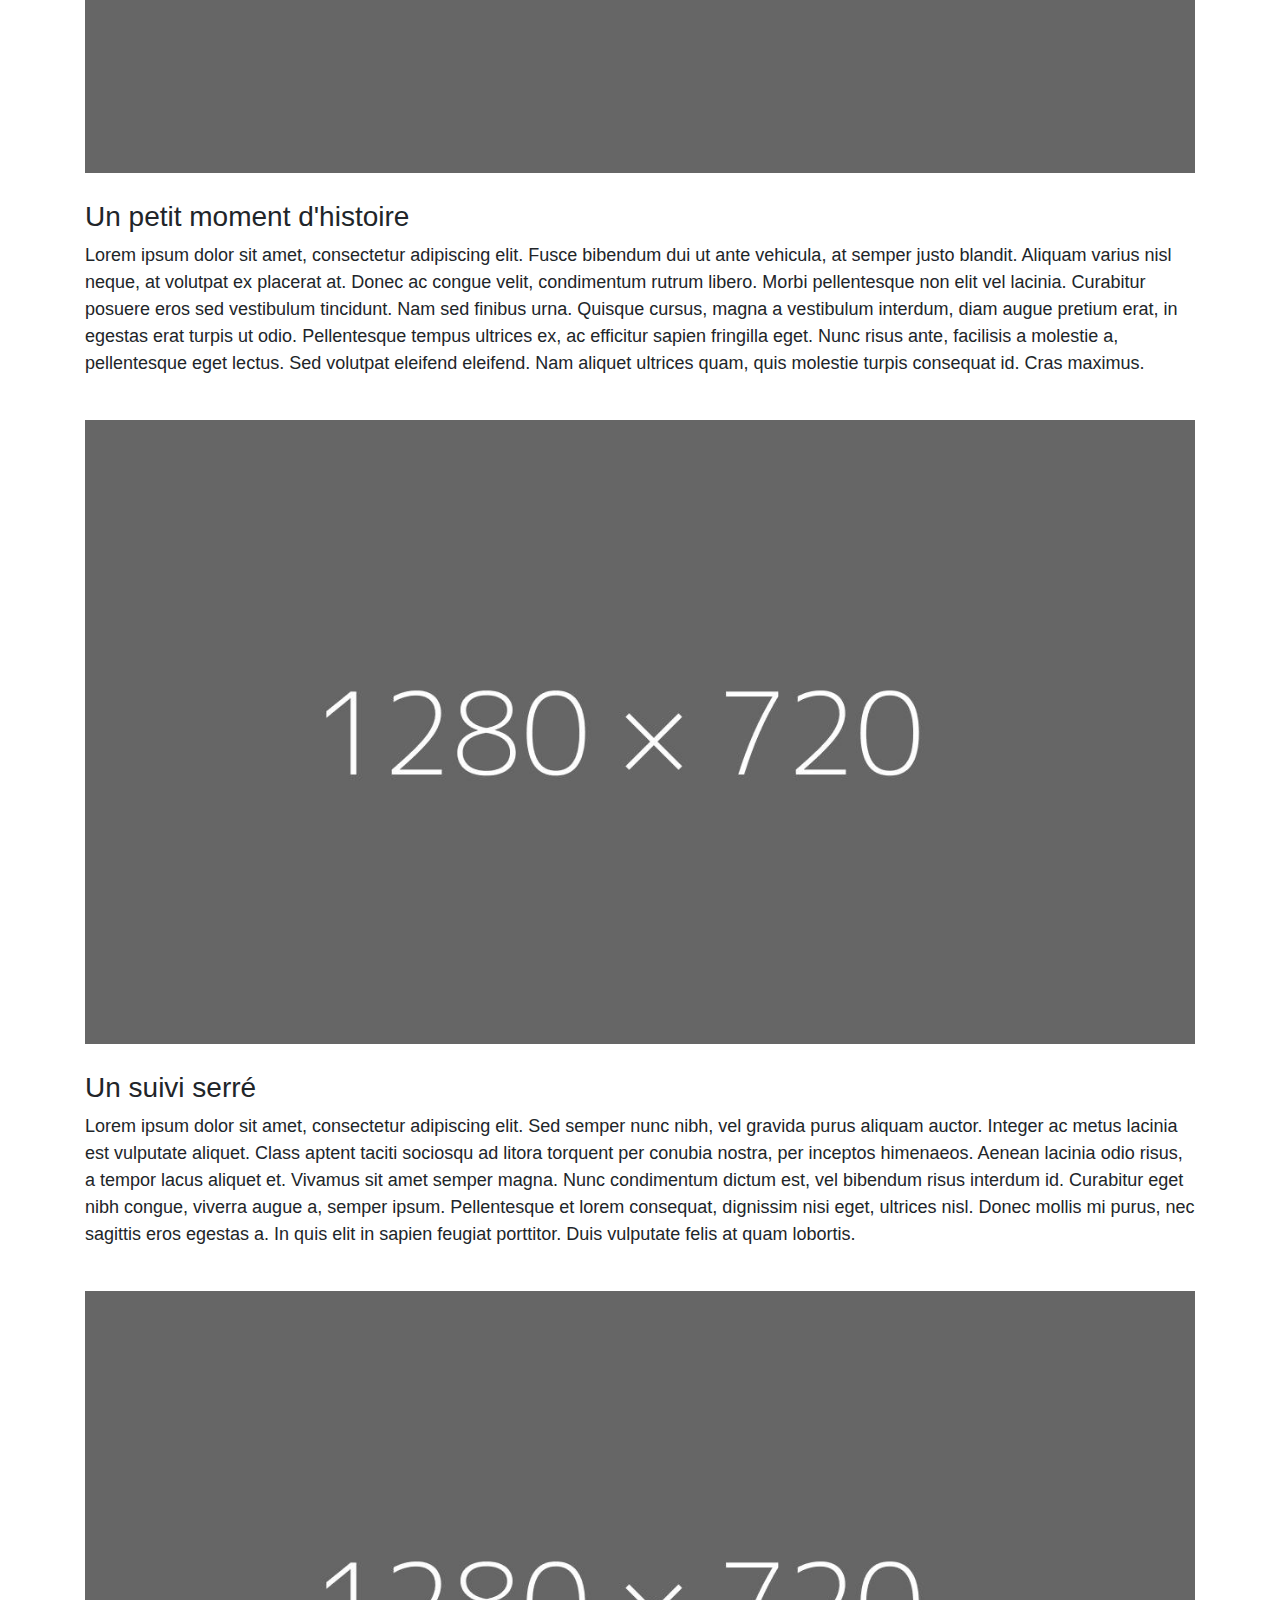
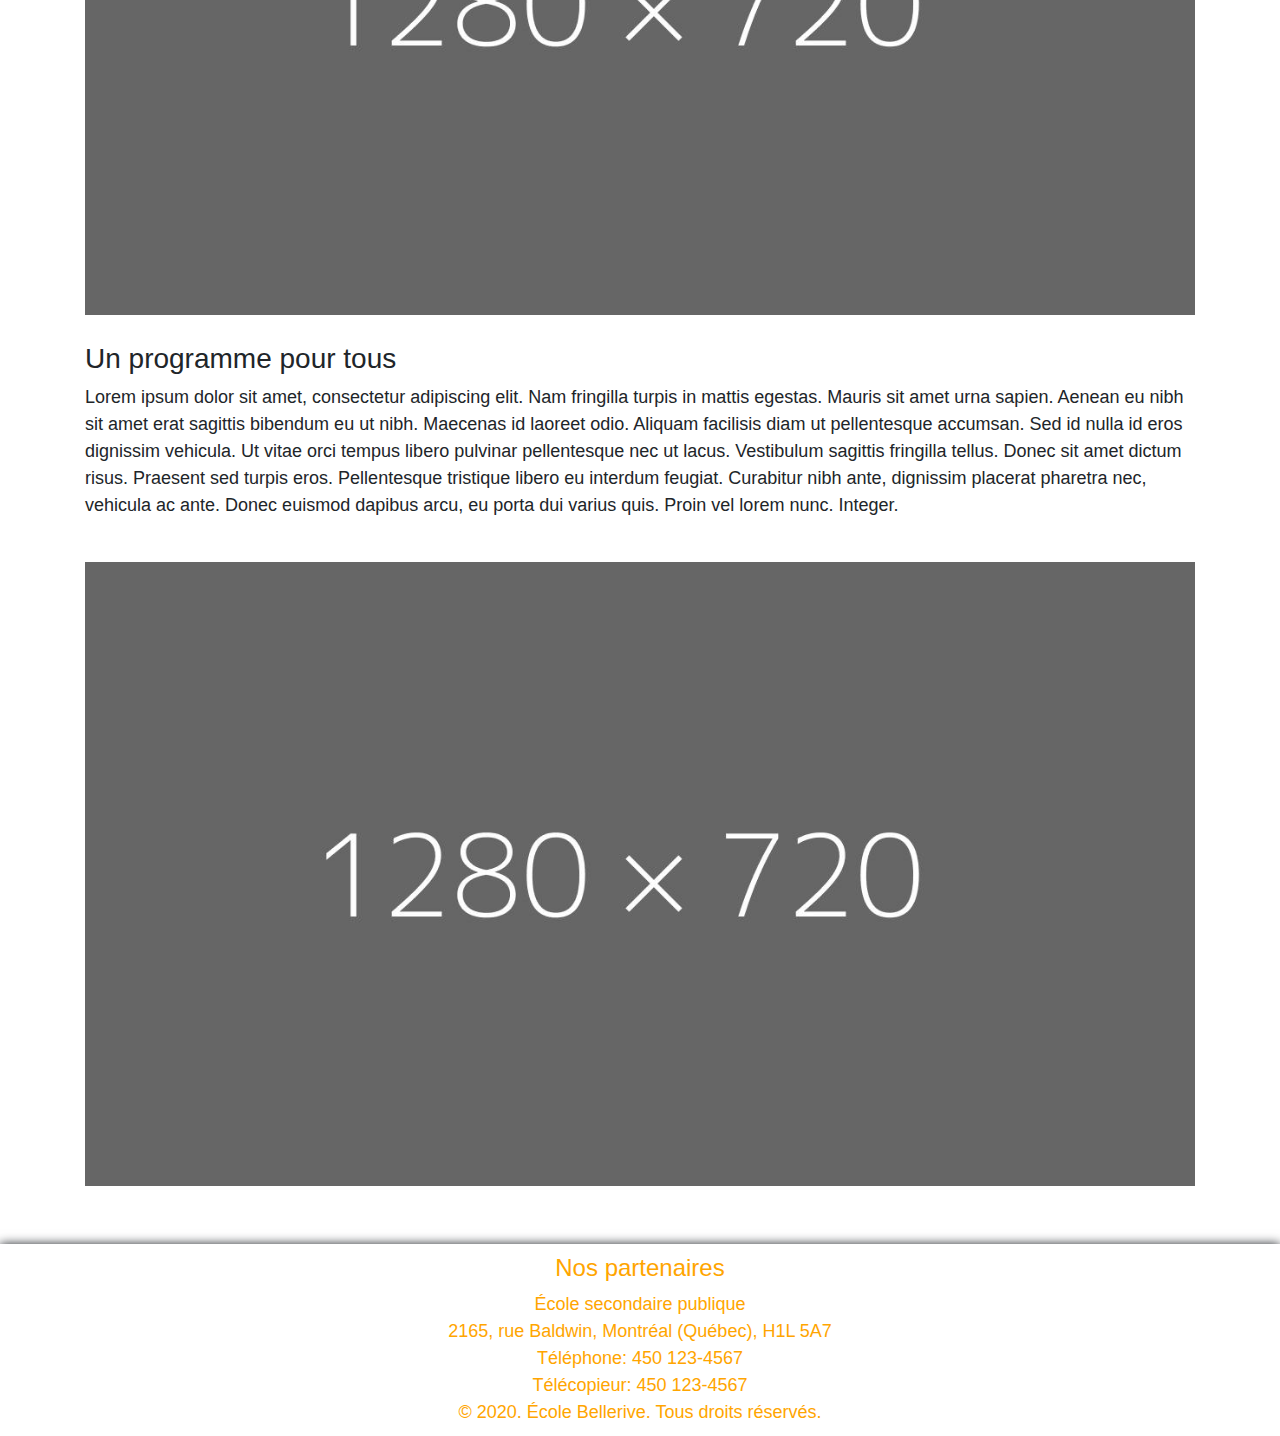
==== commit 1b785310: "Correction du nom" ====
--- a/index.html
+++ b/index.html
@@ -42,7 +42,7 @@
 
     <main>
         <div class="container mt-5 mb-5">
-            <h1 id="messageBienvenue">Bienvenue à l'école Bellerive</h1>
+            <h1 id="messageBienvenue">Bienvenue à l'école secondaire Bellerive</h1>
             <h3 style="text-align: center; font-style: italic">Toujours près de vous</h3>
             <br>
             <div class="row">
